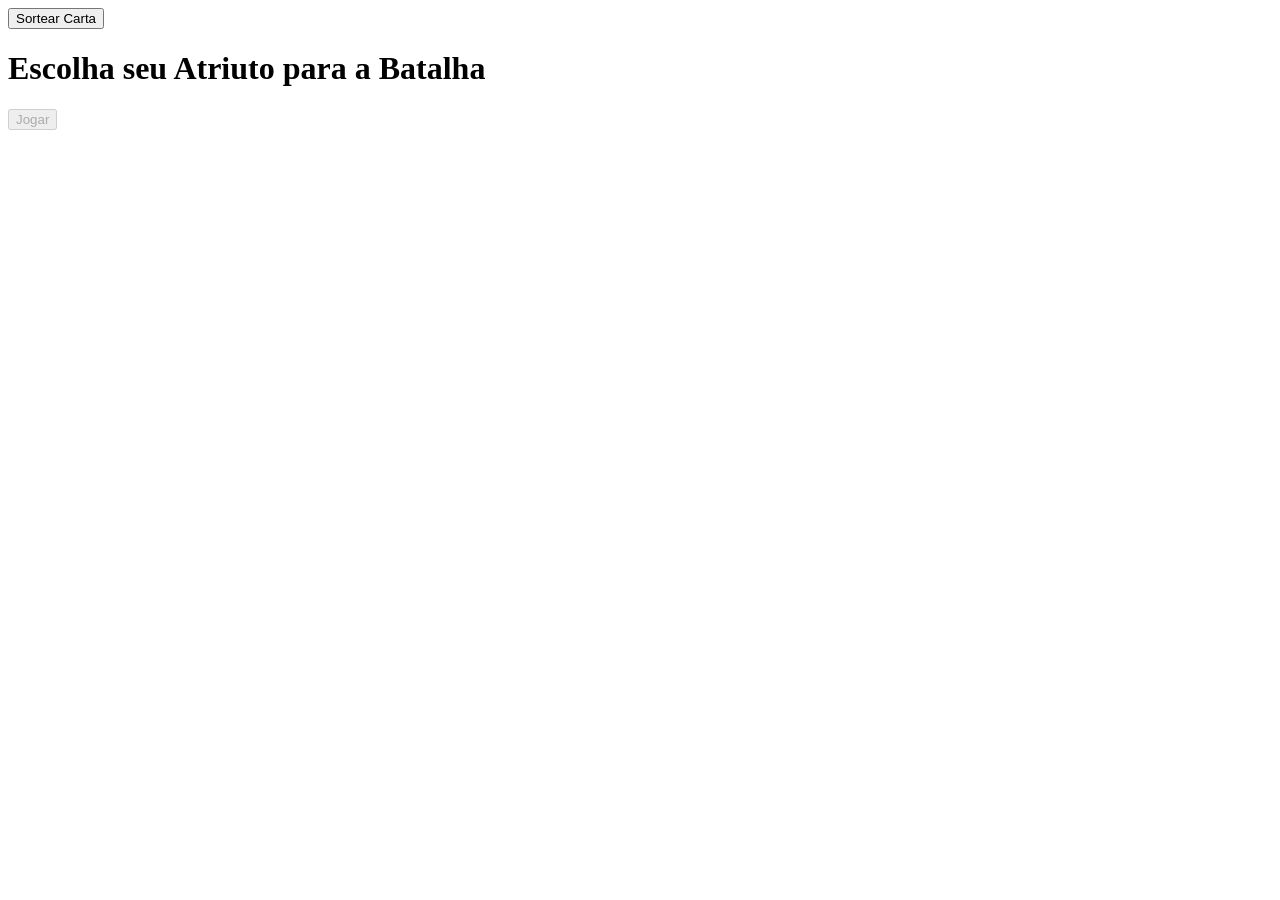
==== html.html @ 84bace5d "Primeiro commit, inicio do proeto" ====
<html>
    <head>
        <img src="" class="" alt="">
        <title>
            Batalha de Cards
        <div> Será se você escolhe o atriuto certo para ganhar? </div>
        </title>
        </head>
        <body>
            <div class="container">
                <button onclick="drawCard()" id= "bttDraw" > Sortear Carta</button>
                <h1>Escolha seu Atriuto para a Batalha</h1>
                <div class="wrapper"></div>
                <div>
                    <div id="playerCard"> <img src="" style=" width: inherit; height: inherit; position: absolute;"> </div>
                </div>
                <div id="pcCard"> <img src="" style=" width: inherit; height: inherit; position: absolute;"> </div>
                <button class="buttonPlay" type="button" id="btnPlay" onclick="play()" disabled="false">Jogar</button>
            <div id="result"></div>


</html>
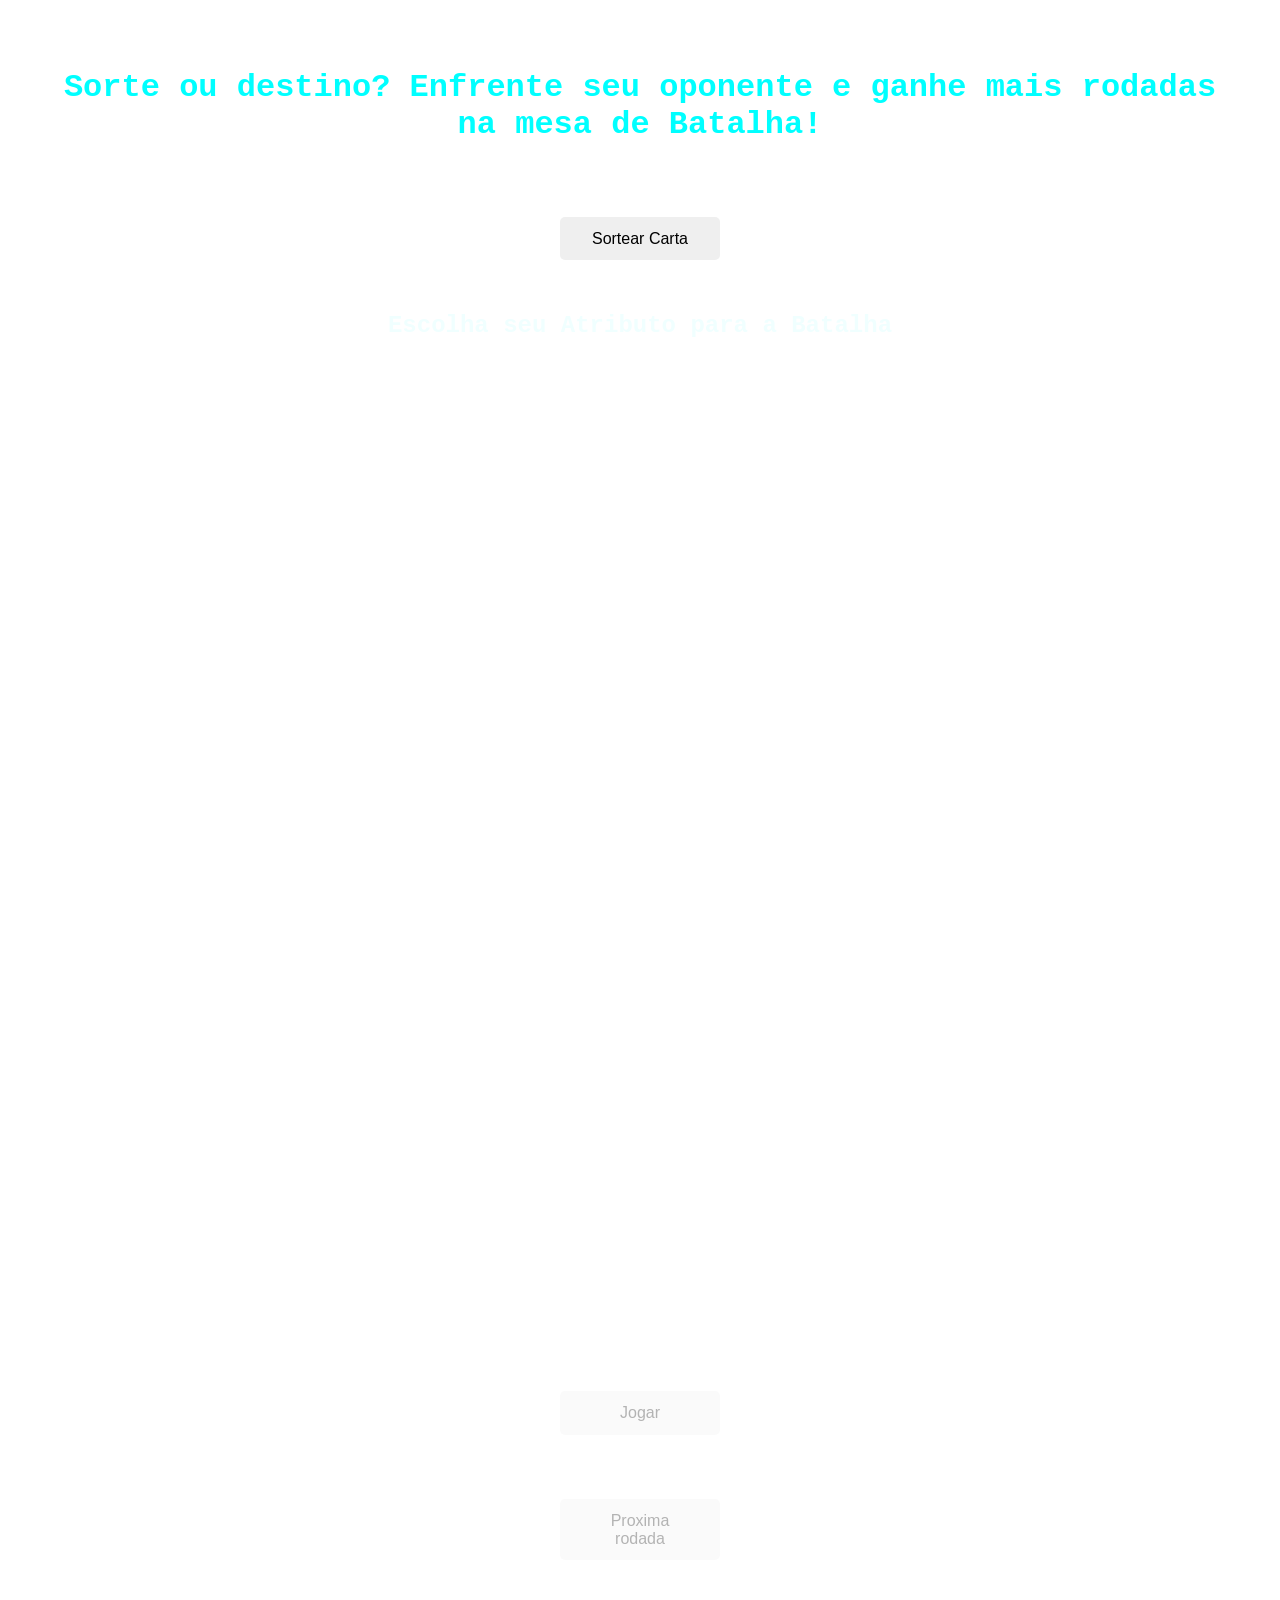
==== commit e7ee225f: "segundo commit" ====
--- a/html.html
+++ b/html.html
@@ -5,18 +5,29 @@
             Batalha de Cards
         <div> Será se você escolhe o atriuto certo para ganhar? </div>
         </title>
+        <link rel="stylesheet" href="css.css"/>
         </head>
         <body>
+            <script src="js.js"></script>
             <div class="container">
-                <button onclick="drawCard()" id= "bttDraw" > Sortear Carta</button>
-                <h1>Escolha seu Atriuto para a Batalha</h1>
-                <div class="wrapper"></div>
-                <div>
-                    <div id="playerCard"> <img src="" style=" width: inherit; height: inherit; position: absolute;"> </div>
+                <h1> Sorte ou destino? Enfrente seu oponente e ganhe mais rodadas na mesa de Batalha!</h1>
+                <button type="button" onclick="drawCard()" id="bttDraw"> Sortear Carta</button>
+                <form id="form">
+                <h2>Escolha seu Atributo para a Batalha</h2>
+                <div class="wrapper">
+                    <div id="scoreboard"></div>
+                    <div id="card-amount"></div>
+                    <div id="card">
+                        <div id="player-card" class="card"></div>
+                        <div id="pc-card" class="card"></div>
                 </div>
-                <div id="pcCard"> <img src="" style=" width: inherit; height: inherit; position: absolute;"> </div>
                 <button class="buttonPlay" type="button" id="btnPlay" onclick="play()" disabled="false">Jogar</button>
-            <div id="result"></div>
-
+                </div>
+                <div id="result"></div>
+                <button type="button" id="btnNextRound" onclick="nextRound()" disabled="true">Proxima
+                rodada</button>
+                </form>
+            </div>
+        </body>
 
 </html>
--- a/css.css
+++ b/css.css
@@ -0,0 +1,135 @@
+body {
+    font-family: 'Roboto Mono', monospace;
+    min-height: 854px;
+    background-image: url('https://t.ctcdn.com.br/mNCh2qfq1CaHSbvGLeo6ftm3Img=/1400x788/smart/filters:format(webp)/i445265.jpeg');
+    background-size: cover;
+    background-repeat: no-repeat;
+    padding-bottom: 20vh;
+    background-position: center top;
+}
+
+.container {
+    text-align: center;
+    padding: 20px;
+}
+
+.page-title {
+    color: #ffffff;
+    margin: 5px 0;
+}
+
+button {
+    width: 10rem;
+    max-width: 10rem;
+    padding: .8rem 1.5rem;
+    margin: 2rem auto;
+    border-radius: 5px;
+    border: none;
+    font-size: 1rem;
+}
+
+h1 {
+    color:aqua;
+    text-align: center;
+    padding: 20px;
+    text-shadow: darkblue;
+}
+
+h2 {
+    color:azure;
+}
+
+#player-card, #pc-card {
+    width: 360px;
+    height: 500px;
+    overflow: auto;
+    border-radius: 10px;
+    margin-bottom: 20px;
+    margin: 0 auto;
+    display: flex;
+    align-items: flex-end;
+    position: relative;
+    background-size: 345px 300px;
+    background-repeat: no-repeat;
+    background-position-x: 10px;
+    background-position-y: 5px;
+    border-radius: 33px;
+}
+
+#player-card h3 {
+    text-align: center;
+}
+
+.imagem-card {
+    border: 1px solid black;
+    height: 100px;
+    margin: 10px;
+}
+
+.imagem-card img {
+    width: 100%;
+    height: 100%;
+}
+
+.statusClass {
+    height: 160px;
+    margin: 2rem;
+    color: white;
+    z-index: 2;
+}
+
+.statusClass input {
+    margin: 20px 10px;
+}
+
+.statusClass p {
+    margin-bottom: 2rem;
+}
+
+.finalResult {
+    color: white;
+    font-size: 2rem;
+    text-transform: uppercase;
+    font-weight: bolder;
+    padding: 1rem;
+    border: 2px solid black;
+    background-color: black;
+}
+
+.--spacing {
+    margin-left: 2.5rem;
+}
+
+form {
+    display: flex;
+    flex-direction: column;
+}
+
+.wrapper {
+    display: flex;
+    flex-direction: column;
+}
+
+.card-subtitle {
+    z-index: 2;
+    position: absolute;
+    top: 16px;
+    left: 37px;
+    font-weight: 800;
+    text-transform: uppercase;
+}
+
+span.pc-card {
+    display: block;
+    margin: 10px; 
+} 
+
+#cards {
+    width: 100%;
+    display: flex;
+    justify-content: space-between;
+}
+
+#scoreboard, #card-amount {
+    color: white;
+}
